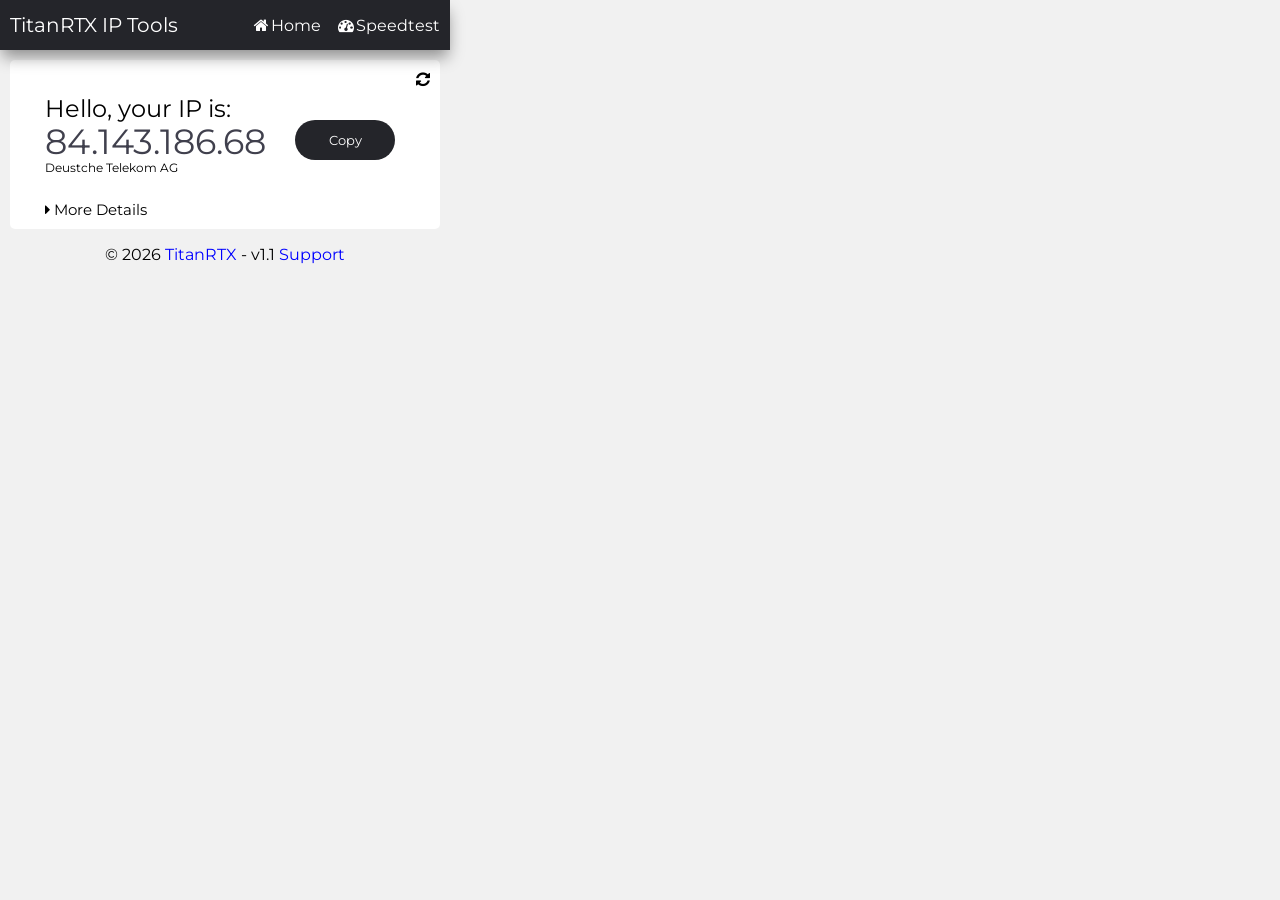
==== index.html @ d58d77d8 "Basics Files" ====
<!doctype html>
<html xmlns="http://www.w3.org/1999/xhtml">
<head>
	<meta charset="utf-8">
	<meta discr>
	<title>wer das liest ist dumm nigga </title>
	<link href="/assets/index.css" rel="stylesheet">
	<meta name="viewport" content="width=device-width, initial-scale=1">

	<link href="https://api.mapbox.com/mapbox-gl-js/v2.12.0/mapbox-gl.css" rel="stylesheet">
	<link rel="stylesheet" href="https://fonts.googleapis.com/icon?family=Material+Icons">
	<link href="https://fonts.googleapis.com/css?family=Montserrat:500&display=swap" rel="stylesheet">

	<link rel="stylesheet" href="https://cdnjs.cloudflare.com/ajax/libs/font-awesome/4.7.0/css/font-awesome.min.css">
	<link rel="stylesheet" href="https://fonts.googleapis.com/css2?family=Material+Symbols+Outlined:opsz,wght,FILL,GRAD@48,400,0,0" />


	
</head>

<body>

	<header>

		<div id="iptoolslogo">TitanRTX IP Tools</div>
		<div class="menu">
			<li>
				<a class="tablinks" id="tablinksHome" ><i class="fa fa-fw fa-home"> </i>Home</a>
				<a class="tablinks" id="tablinksSpeedtest1"><i class="fa fa-fw fa-tachometer"> </i>Speedtest</a>
			</li>

		</div>

	</header>

	</div>

	<div class="content-box">
		<div class="content">

				<div id="yourip" class="tabcontent">

					<div id="reload-btn">
						<a href="" class ="linkblack"><i class="fa fa-refresh" aria-hidden="true"></i></a>
					</div>

					<div class="content-grid">
						<div id="welcome-text">
							<p>Hello, your IP is:</p>
						</div>

						<span id="ipv4">84.143.186.68</span>
						
						<button class ="btn ipcopybutton" id="ipcopybtn">Copy</button>
						<span id="isp">Deustche Telekom AG</span>
					</div>

					<div id="more-details">
						<a class ="linkblack" id="more-details-btn" onclick="detilasFunction()"><i class="fa fa-caret-right" aria-hidden="true"></i>  More Details</a>
						<a class ="linkblack" id="close-details-btn" onclick="detilasFunction()"><i class="fa fa-caret-down" aria-hidden="true"></i>  Close Details</a>
					</div>

					<div id="details">
						<span id="dots"></span>
						<p>pls wait for the next update</p>
					</div>

				</div>
	
	
				<div id="speedtest" class="tabcontent">
					<!--SPEEDTEST: https://account.speedtestcustom.com/configuration/test-->
					<iframe width="100%" height="650px" frameborder="0" src="https://titanrtx.speedtestcustom.com"></iframe>
					<a class="linkblack" onclick="openCity(event, 'speedtest-by-geschwindigkeit')" ><i class="fa fa-fw fa-tachometer"></i>Use Speedtest by geschwindigkeit.de</a>
				</div>

				<div id="speedtest-by-geschwindigkeit" class="tabcontent">
					<div style="text-align:right;"><div style="min-height:360px;"><div style="width:100%;height:0;padding-bottom:50%;position:relative;"><iframe style="border:none;position:absolute;top:0;left:0;width:100%;height:100%;min-height:360px;border:none;overflow:hidden !important;" src="https://www.metercustom.net/plugin/?hl=de&th=w"></iframe></div></div>Anbieter <a href="https://www.geschwindigkeit.de">Geschwindigkeit.de</a></div>
				</div>

		</div>
	</div>

	<footer>
		<p>© <span id = "year"></span> <a href="http://titanrtx.de" target="_blank" class="linkblau">TitanRTX</a> - v1.1 <a href="http://titanrtx.de/support" target="_blank" class="linkblau">Support</a></p>

	</footer>

	<script src="/assets/main.js"></script>


</body>

</html>
---- assets/index.css ----
*{
	font-family: "Montserrat", sans-serif;
}

body{
    background-color: #f1f1f1;
	margin: 0px;
	width: 450px;

}

header{
	background-color: #24252a;
	display: flex;
	align-items: center;
	justify-content: space-between;
	box-shadow: 0px 9px 16px -2px rgba(0,0,0,0.41);
	position: relative;
	height: 50px;

}

hr{
	padding: 0px;
	margin: 0px;
}

h1{
	margin: 0px;
	padding-top: 20px;
	padding-bottom: 3px;
}

footer{
	text-align: center;
}

a{
	text-decoration: none;
	color:white;

}

a:hover{
	text-decoration: underline;
}

button{
	background-color: #24252a;
	border: none;
}

li{
	list-style: none;
}


.linkblau{
	color:blue;
}

.linkblack{
	color: black;
}

#iptoolslogo{
	color: white;
	padding-left: 10px;
	font-size: 20px;
	
}

.menu{
	float: right;
	cursor: pointer;
	margin-right: 10px;
	color: white;
}

.content-box{
	background-color: white;
	margin: 10px;
	border-radius: 5px;
}

.content{
	padding:10px

}

.btn{
	padding: 9px 25px;
	background-color: #24252a;
	border: none;
	border-radius: 50px;
	cursor: pointer;
	color:white;
}

.btn:hover{
	background-color: #40404d;
}

#yourip{
	margin-left: 25px;
	font-size: 24px;

}

#ipv4{
	color: #40404d;
	font-size: 35px;
	grid-area: ip;
}

.tabcontent{
	display: none;
}

.tablinks{
	margin-left: 10px;
}

.content-grid{
	display: grid;
	grid-template-columns: 250px 100px;
	grid-template-rows: 50px 40px 40px;
	grid-template-areas: 
		"hello hello2"
		"ip copy"
		"telekom telekom2";
}

#ipcopybtn{
	grid-area: copy;
}

#welcome-text{
	grid-area: hello;
}

#reload-btn{
	float: right;
	font-size: 16px;

}

#isp{
	grid-area: telekom;
	font-size: 12px;
}

#more-details{
	font-size: 15px;
	cursor: pointer;
}

#details{
	display: none;
}

#close-details-btn{
	display: none;
}

#speedtest{
	text-align: center;
	cursor: pointer;
}
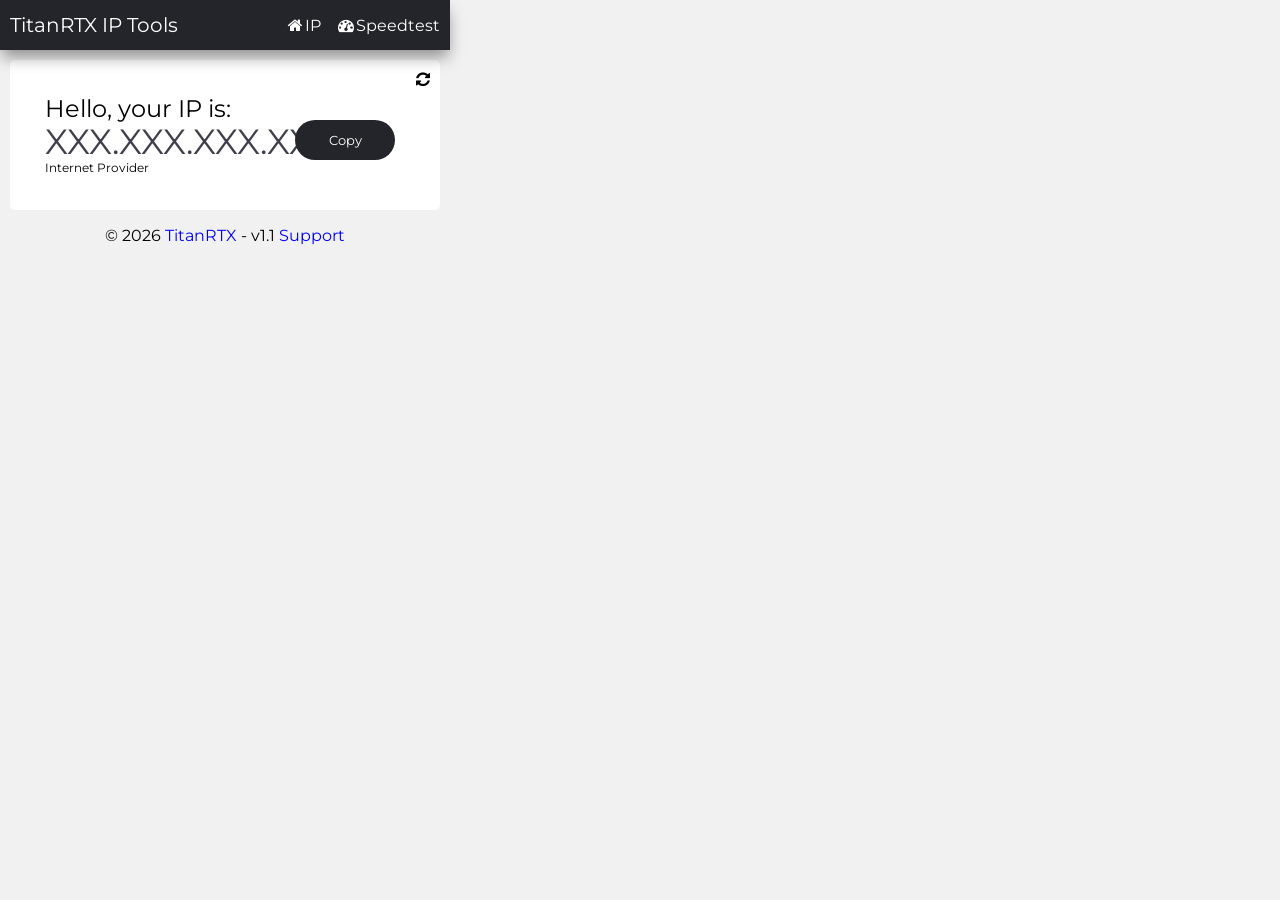
==== commit 1956340b: "~ fixed Tab Change Problem - Remove Speedtest by Ookla" ====
--- a/index.html
+++ b/index.html
@@ -2,12 +2,10 @@
 <html xmlns="http://www.w3.org/1999/xhtml">
 <head>
 	<meta charset="utf-8">
-	<meta discr>
 	<title>wer das liest ist dumm nigga </title>
 	<link href="/assets/index.css" rel="stylesheet">
 	<meta name="viewport" content="width=device-width, initial-scale=1">
 
-	<link href="https://api.mapbox.com/mapbox-gl-js/v2.12.0/mapbox-gl.css" rel="stylesheet">
 	<link rel="stylesheet" href="https://fonts.googleapis.com/icon?family=Material+Icons">
 	<link href="https://fonts.googleapis.com/css?family=Montserrat:500&display=swap" rel="stylesheet">
 
@@ -25,7 +23,7 @@
 		<div id="iptoolslogo">TitanRTX IP Tools</div>
 		<div class="menu">
 			<li>
-				<a class="tablinks" id="tablinksHome" ><i class="fa fa-fw fa-home"> </i>Home</a>
+				<a class="tablinks" id="tablinksHome" ><i class="fa fa-fw fa-home"> </i>IP</a>
 				<a class="tablinks" id="tablinksSpeedtest1"><i class="fa fa-fw fa-tachometer"> </i>Speedtest</a>
 			</li>
 
@@ -49,40 +47,24 @@
 							<p>Hello, your IP is:</p>
 						</div>
 
-						<span id="ipv4">84.143.186.68</span>
+						<span id="ipv4">XXX.XXX.XXX.XXX</span>
 						
 						<button class ="btn ipcopybutton" id="ipcopybtn">Copy</button>
-						<span id="isp">Deustche Telekom AG</span>
-					</div>
-
-					<div id="more-details">
-						<a class ="linkblack" id="more-details-btn" onclick="detilasFunction()"><i class="fa fa-caret-right" aria-hidden="true"></i>  More Details</a>
-						<a class ="linkblack" id="close-details-btn" onclick="detilasFunction()"><i class="fa fa-caret-down" aria-hidden="true"></i>  Close Details</a>
-					</div>
-
-					<div id="details">
-						<span id="dots"></span>
-						<p>pls wait for the next update</p>
+						<span id="isp">Internet Provider</span>
 					</div>
 
 				</div>
-	
-	
-				<div id="speedtest" class="tabcontent">
-					<!--SPEEDTEST: https://account.speedtestcustom.com/configuration/test-->
-					<iframe width="100%" height="650px" frameborder="0" src="https://titanrtx.speedtestcustom.com"></iframe>
-					<a class="linkblack" onclick="openCity(event, 'speedtest-by-geschwindigkeit')" ><i class="fa fa-fw fa-tachometer"></i>Use Speedtest by geschwindigkeit.de</a>
-				</div>
+
 
 				<div id="speedtest-by-geschwindigkeit" class="tabcontent">
-					<div style="text-align:right;"><div style="min-height:360px;"><div style="width:100%;height:0;padding-bottom:50%;position:relative;"><iframe style="border:none;position:absolute;top:0;left:0;width:100%;height:100%;min-height:360px;border:none;overflow:hidden !important;" src="https://www.metercustom.net/plugin/?hl=de&th=w"></iframe></div></div>Anbieter <a href="https://www.geschwindigkeit.de">Geschwindigkeit.de</a></div>
+					<div style="text-align:right;"><div style="min-height:360px;"><div style="width:100%;height:0;padding-bottom:50%;position:relative;"><iframe style="border:none;position:absolute;top:0;left:0;width:100%;height:100%;min-height:360px;border:none;overflow:hidden !important;" src="https://www.metercustom.net/plugin/?hl=de&th=w"></iframe></div></div></div>
 				</div>
 
 		</div>
 	</div>
 
 	<footer>
-		<p>© <span id = "year"></span> <a href="http://titanrtx.de" target="_blank" class="linkblau">TitanRTX</a> - v1.1 <a href="http://titanrtx.de/support" target="_blank" class="linkblau">Support</a></p>
+		<p>© <span id = "year"></span> <a href="https://titanrtx.de" target="_blank" class="linkblau">TitanRTX</a> - v1.1 <a href="https://titanrtx.de/support" target="_blank" class="linkblau">Support</a></p>
 
 	</footer>
 
--- a/assets/index.css
+++ b/assets/index.css
@@ -89,7 +89,7 @@
 }
 
 .btn{
-	padding: 9px 25px;
+	padding: 9px 2px;
 	background-color: #24252a;
 	border: none;
 	border-radius: 50px;
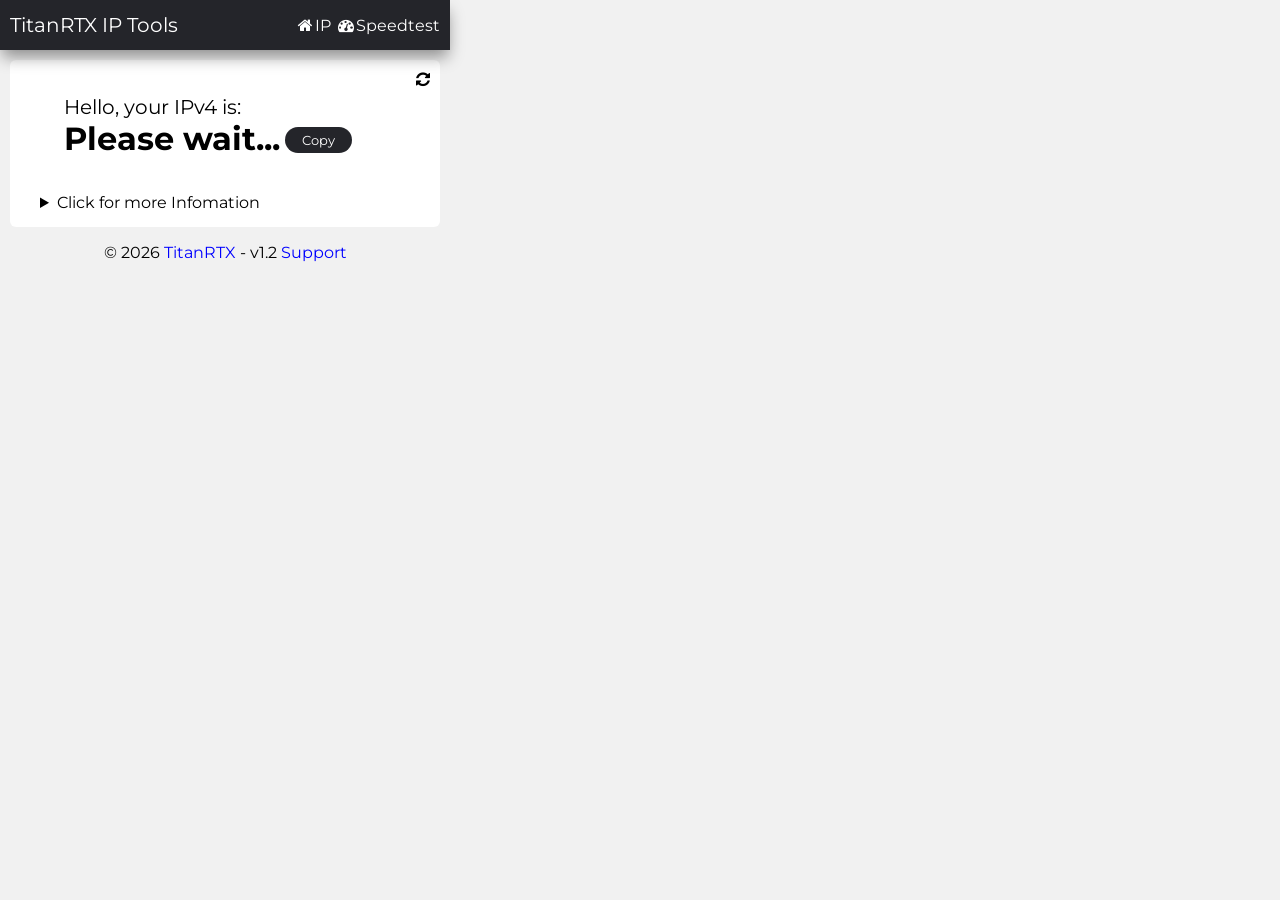
==== commit 1f3b2679: "+ Add "Click for more INFOMATIOENS Section" + Add IPv6, Country, City, Zipcode ~ Fixed Font size ~ G" ====
--- a/index.html
+++ b/index.html
@@ -17,9 +17,7 @@
 </head>
 
 <body>
-
 	<header>
-
 		<div id="iptoolslogo">TitanRTX IP Tools</div>
 		<div class="menu">
 			<li>
@@ -28,43 +26,53 @@
 			</li>
 
 		</div>
-
 	</header>
 
-	</div>
+	<main>
+		<!--TAB: YOUR IP-->
+		<section class="tabcontent" id="yourip">
+			
+			<div id="reload-btn">
+				<a href="" class ="linkblack"><i class="fa fa-refresh" aria-hidden="true"></i></a>
+			</div>
 
-	<div class="content-box">
-		<div class="content">
+			<div id="your-ip-information">
+				<p>Hello, your IPv4 is: <br> <span id="ipv4">Please wait...</span> <button class="btn button">Copy</button> <br> <span id="isp"></span></p>
+			</div>
 
-				<div id="yourip" class="tabcontent">
+			<details id="more-ip-details">
+				<summary style="cursor: pointer;">Click for more Infomation</summary>
+				<table id="table-more-detials">
+					<tr>
+						
+						<td>IPv6:</td>
+						<td><span>Not available</span></td>
+					</tr>
+					<tr>
+						<td>Country:</td>
+						<td><span id="country">Not available</span></td>
+					</tr>
+					<tr>
+						<td>City:</td>
+						<td><span id="city">Not available</span></td>
+					</tr>
+					<tr>
+						<td>Zipcode:</td>
+						<td><span id="zipcode">Not available</span></td>
+					</tr>
+				</table>
+			 </details>
 
-					<div id="reload-btn">
-						<a href="" class ="linkblack"><i class="fa fa-refresh" aria-hidden="true"></i></a>
-					</div>
+		</section>
 
-					<div class="content-grid">
-						<div id="welcome-text">
-							<p>Hello, your IP is:</p>
-						</div>
-
-						<span id="ipv4">XXX.XXX.XXX.XXX</span>
-						
-						<button class ="btn ipcopybutton" id="ipcopybtn">Copy</button>
-						<span id="isp">Internet Provider</span>
-					</div>
-
-				</div>
-
-
-				<div id="speedtest-by-geschwindigkeit" class="tabcontent">
-					<div style="text-align:right;"><div style="min-height:360px;"><div style="width:100%;height:0;padding-bottom:50%;position:relative;"><iframe style="border:none;position:absolute;top:0;left:0;width:100%;height:100%;min-height:360px;border:none;overflow:hidden !important;" src="https://www.metercustom.net/plugin/?hl=de&th=w"></iframe></div></div></div>
-				</div>
-
-		</div>
-	</div>
+		<!--TAB: SPEEDTEST-->
+		<section class="tabcontent" id="speedtest-by-geschwindigkeit">
+			<div style="text-align:right;"><div style="min-height:360px;"><div style="width:100%;height:0;padding-bottom:50%;position:relative;"><iframe style="border:none;position:absolute;top:0;left:0;width:100%;height:100%;min-height:360px;border:none;overflow:hidden !important;" src="https://www.metercustom.net/plugin/?hl=de&th=w"></iframe></div></div></div>
+		</section>
+	</main>
 
 	<footer>
-		<p>© <span id = "year"></span> <a href="https://titanrtx.de" target="_blank" class="linkblau">TitanRTX</a> - v1.1 <a href="https://titanrtx.de/support" target="_blank" class="linkblau">Support</a></p>
+		<p>© <span id = "year"></span> <a href="https://titanrtx.de" target="_blank" class="linkblau">TitanRTX</a> - v1.2 <a href="https://titanrtx.de/support" target="_blank" class="linkblau">Support</a></p>
 
 	</footer>
 
--- a/assets/index.css
+++ b/assets/index.css
@@ -1,3 +1,5 @@
+
+
 *{
 	font-family: "Montserrat", sans-serif;
 }
@@ -5,7 +7,9 @@
 body{
     background-color: #f1f1f1;
 	margin: 0px;
+	padding: 0px;
 	width: 450px;
+	font-size: 16px;
 
 }
 
@@ -77,93 +81,63 @@
 	color: white;
 }
 
-.content-box{
-	background-color: white;
-	margin: 10px;
-	border-radius: 5px;
-}
-
-.content{
-	padding:10px
-
-}
-
 .btn{
-	padding: 9px 2px;
+	padding: 5px 17px;
 	background-color: #24252a;
 	border: none;
 	border-radius: 50px;
 	cursor: pointer;
 	color:white;
+	position: relative;
+	top: -5px;
 }
 
 .btn:hover{
 	background-color: #40404d;
 }
 
-#yourip{
-	margin-left: 25px;
-	font-size: 24px;
-
-}
-
-#ipv4{
-	color: #40404d;
-	font-size: 35px;
-	grid-area: ip;
-}
-
 .tabcontent{
-	display: none;
-}
-
-.tablinks{
-	margin-left: 10px;
-}
-
-.content-grid{
-	display: grid;
-	grid-template-columns: 250px 100px;
-	grid-template-rows: 50px 40px 40px;
-	grid-template-areas: 
-		"hello hello2"
-		"ip copy"
-		"telekom telekom2";
-}
-
-#ipcopybtn{
-	grid-area: copy;
-}
-
-#welcome-text{
-	grid-area: hello;
+	background-color: white;
+	border-radius: 6px;
+	margin: 10px;
 }
 
 #reload-btn{
 	float: right;
-	font-size: 16px;
+	margin: 10px;
+}
 
+#your-ip-information{
+	display: flex;
+	justify-content: center;
+	font-size: 20px;
+	padding-top: 15px;
+	padding-bottom: 15px;
+}
+
+#ipv4{
+	font-size: 32px;
+	font-weight: bolder;
 }
 
 #isp{
-	grid-area: telekom;
-	font-size: 12px;
+	font-size: 16px;
 }
 
-#more-details{
-	font-size: 15px;
-	cursor: pointer;
+#more-ip-details{
+	margin-left: 30px;
+	list-style: none;
+	padding-bottom: 15px;
 }
 
-#details{
-	display: none;
+#table-more-detials{
+	width: 90%;
+	border-collapse: collapse;
+	
 }
 
-#close-details-btn{
-	display: none;
-}
-
-#speedtest{
-	text-align: center;
-	cursor: pointer;
-}+th, td {
+	text-align: left;
+	padding: 5px;
+	padding-top: 10px;
+  }
